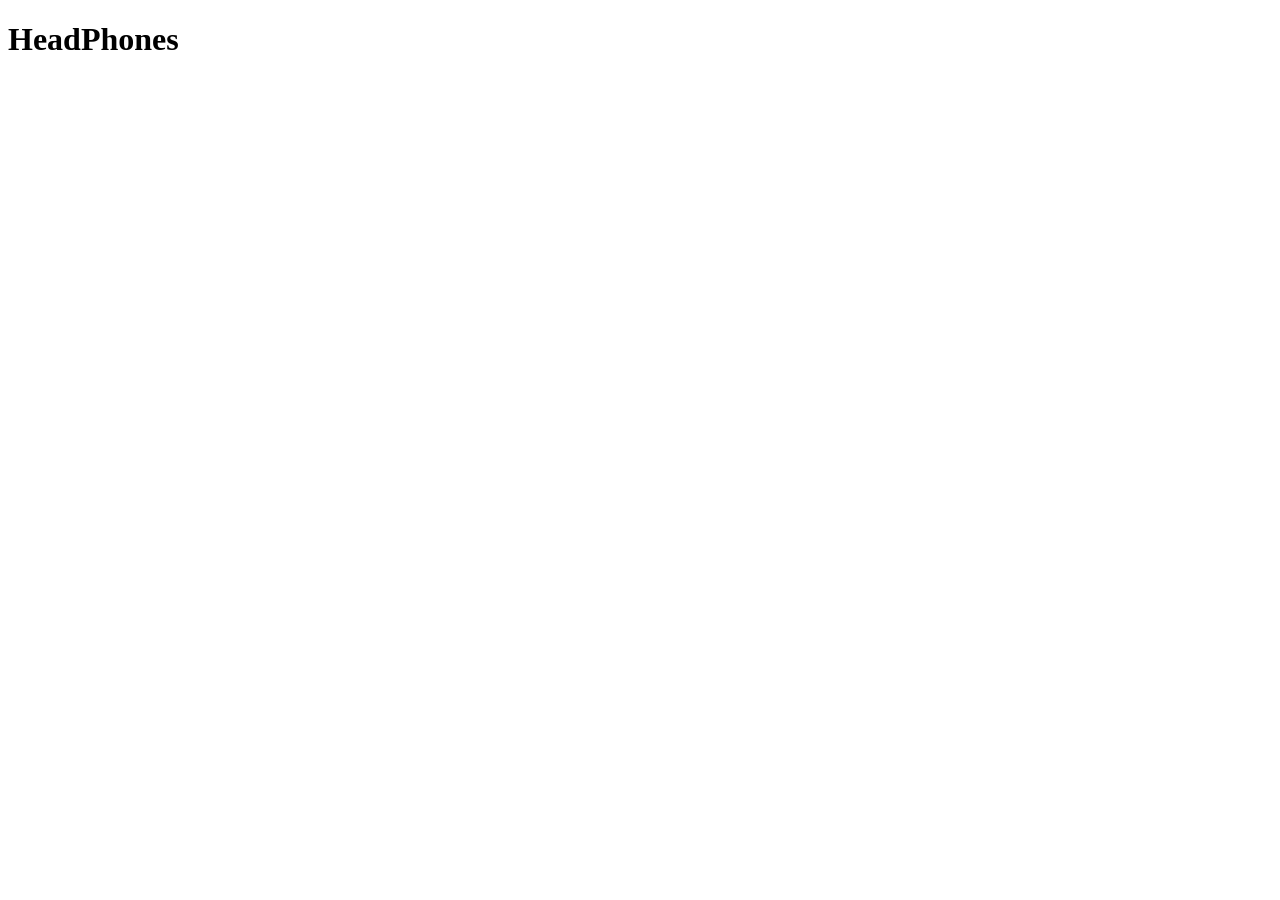
==== index.html @ 87f18a7d "porject start" ====
<!doctype html>
<html lang="en">
  <head>
    <meta charset="UTF-8" />
    <meta name="viewport" content="width=device-width, initial-scale=1.0" />
    <title>HeadPhones</title>
  </head>
  <body>
    <h1>HeadPhones</h1>
  </body>
</html>
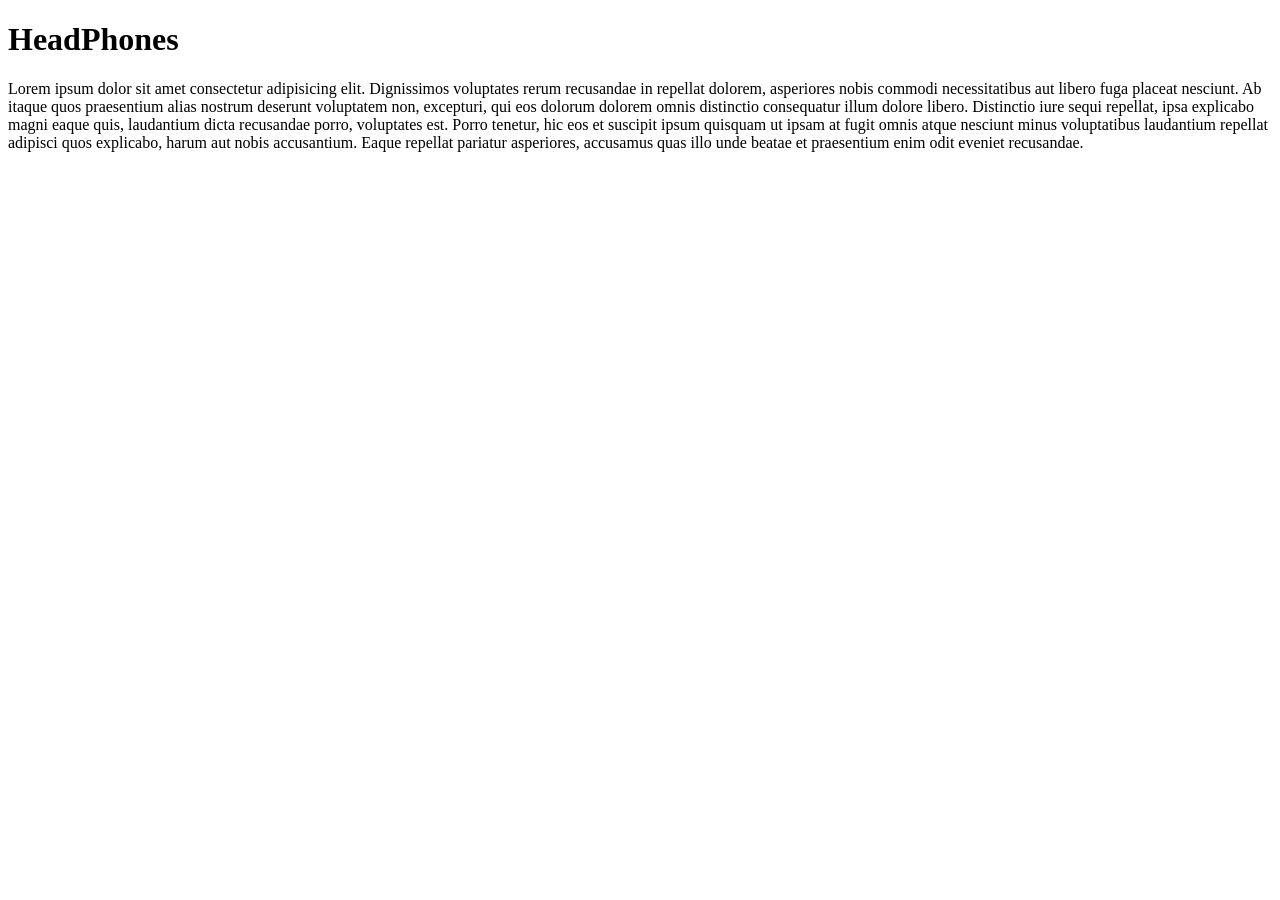
==== commit c3c60017: "headphones and semantic tags" ====
--- a/index.html
+++ b/index.html
@@ -4,8 +4,27 @@
     <meta charset="UTF-8" />
     <meta name="viewport" content="width=device-width, initial-scale=1.0" />
     <title>HeadPhones</title>
+    <link rel="stylesheet" href="./main.css" />
   </head>
   <body>
     <h1>HeadPhones</h1>
+
+    <header></header>
+    <main>
+      <section>
+        Lorem ipsum dolor sit amet consectetur adipisicing elit. Dignissimos
+        voluptates rerum recusandae in repellat dolorem, asperiores nobis
+        commodi necessitatibus aut libero fuga placeat nesciunt. Ab itaque quos
+        praesentium alias nostrum deserunt voluptatem non, excepturi, qui eos
+        dolorum dolorem omnis distinctio consequatur illum dolore libero.
+        Distinctio iure sequi repellat, ipsa explicabo magni eaque quis,
+        laudantium dicta recusandae porro, voluptates est. Porro tenetur, hic
+        eos et suscipit ipsum quisquam ut ipsam at fugit omnis atque nesciunt
+        minus voluptatibus laudantium repellat adipisci quos explicabo, harum
+        aut nobis accusantium. Eaque repellat pariatur asperiores, accusamus
+        quas illo unde beatae et praesentium enim odit eveniet recusandae.
+      </section>
+    </main>
+    <footer></footer>
   </body>
 </html>
